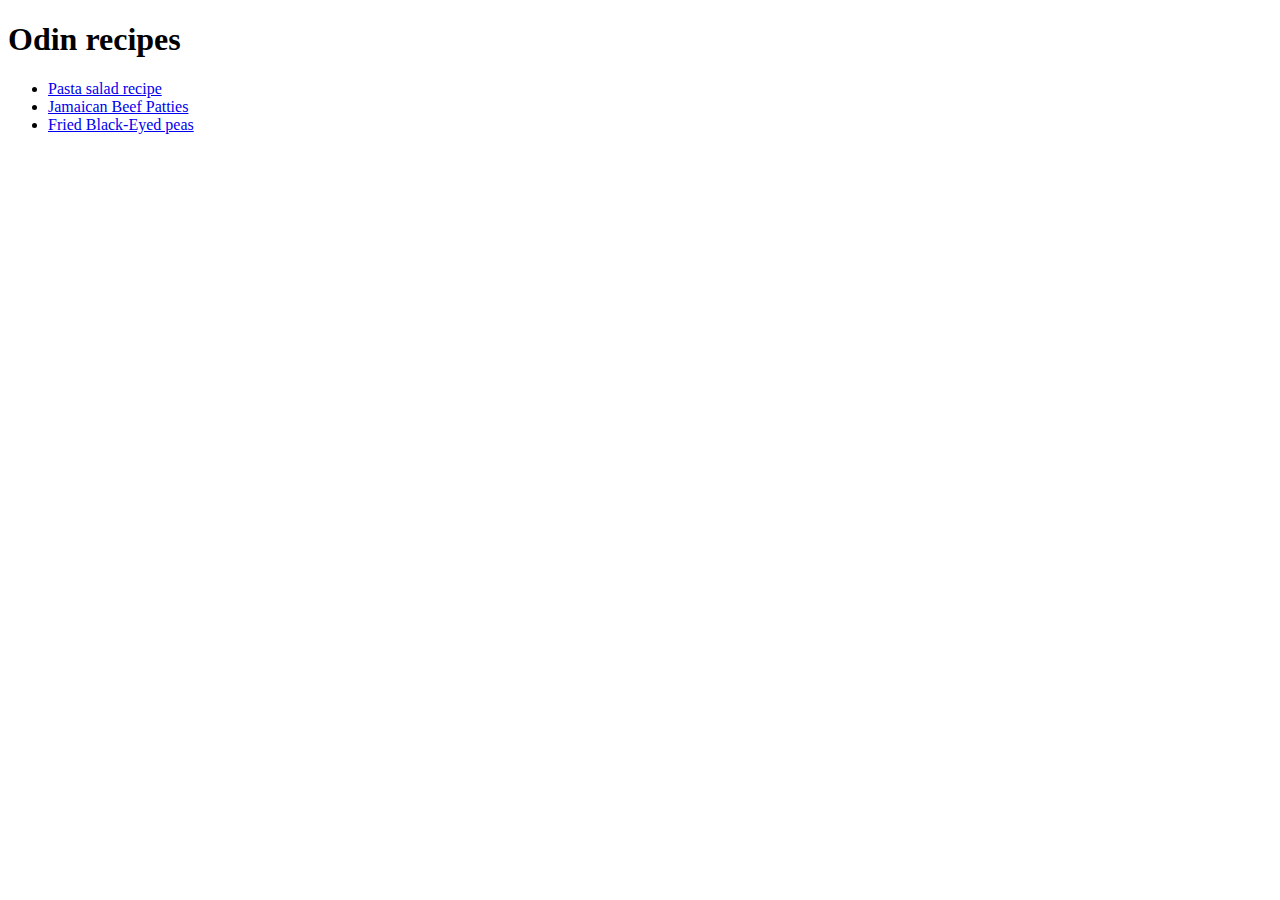
==== index.html @ 11d48e48 "Add new recipes pages" ====
<!DOCTYPE html>
<html lang="en">
    <head>
        <meta charset="UTF-8">
        <title>Odin recipes project</title>
    </head>
    <body>
        <h1>Odin recipes</h1>
        <ul>
            <li><a href="./recipes/pasta-salad.html">Pasta salad recipe</a></li>
            <li><a href="./recipes/jamaican-beef-patties.html">Jamaican Beef Patties</a></li>
            <li><a href="./recipes/fried-black-eyed-peas.html">Fried Black-Eyed peas</a></li>
        </ul>
    </body>
</html>
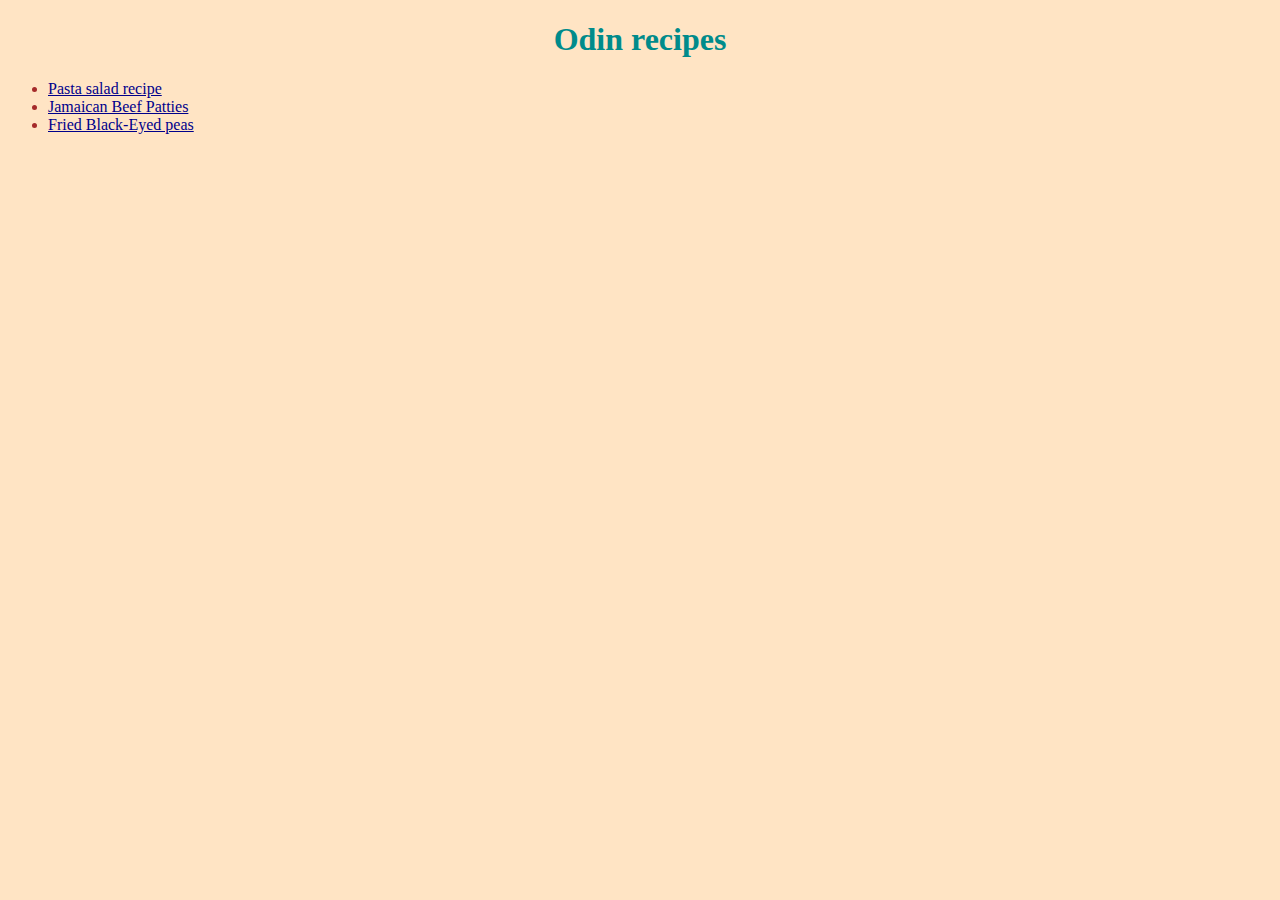
==== commit 831144e2: "Add stylesheets to all html files" ====
--- a/index.html
+++ b/index.html
@@ -3,6 +3,7 @@
     <head>
         <meta charset="UTF-8">
         <title>Odin recipes project</title>
+        <link rel="stylesheet" href="index.css">
     </head>
     <body>
         <h1>Odin recipes</h1>
--- a/index.css
+++ b/index.css
@@ -0,0 +1,14 @@
+body{
+    font-family:'Times New Roman', Times, serif;
+    background-color: bisque;
+}
+h1 {
+    text-align: center;
+    color:darkcyan;
+}
+li {
+    color: brown;
+}
+a {
+    color:darkblue;
+}